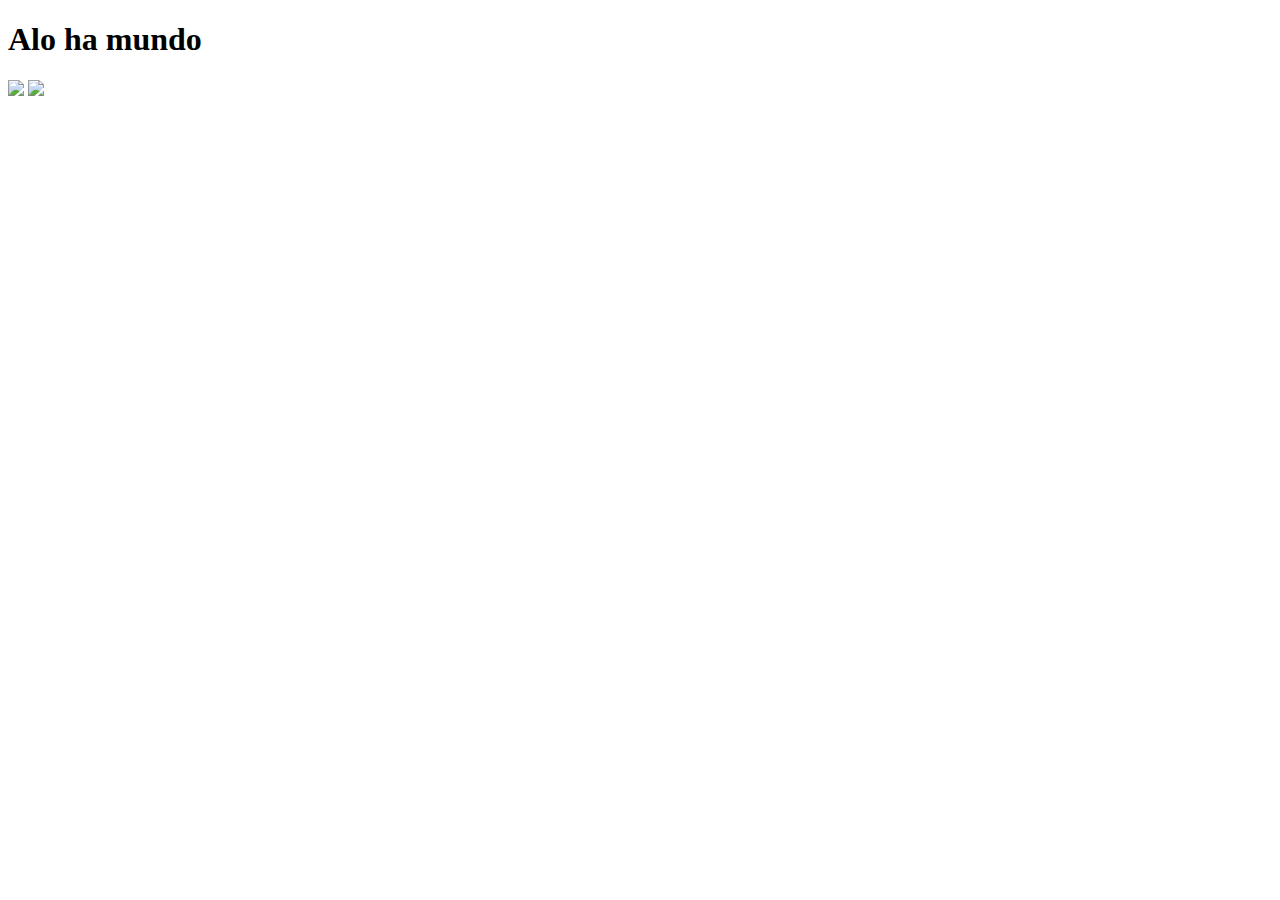
==== index.html @ f25265f7 "Primeira pagina html" ====
<!doctype html>
<html lang ="pt-br"> <!-- Tag de abertura -->
	<head><!--Cabe�a -->
		<meta charset ="utf-8">
		<title>Minha primeira paina</title>
	</head>
	<body><!-- Corpo -->
		<h1>Alo ha mundo</h1>
		<img src="https://www.w3.org/QA/Tools/I_heart_validator"/>
<img src="https://www.w3.org/2018/12/w3cx-fewd.png"/>
        </body>
</html> <!-- Tag de fechamento -->
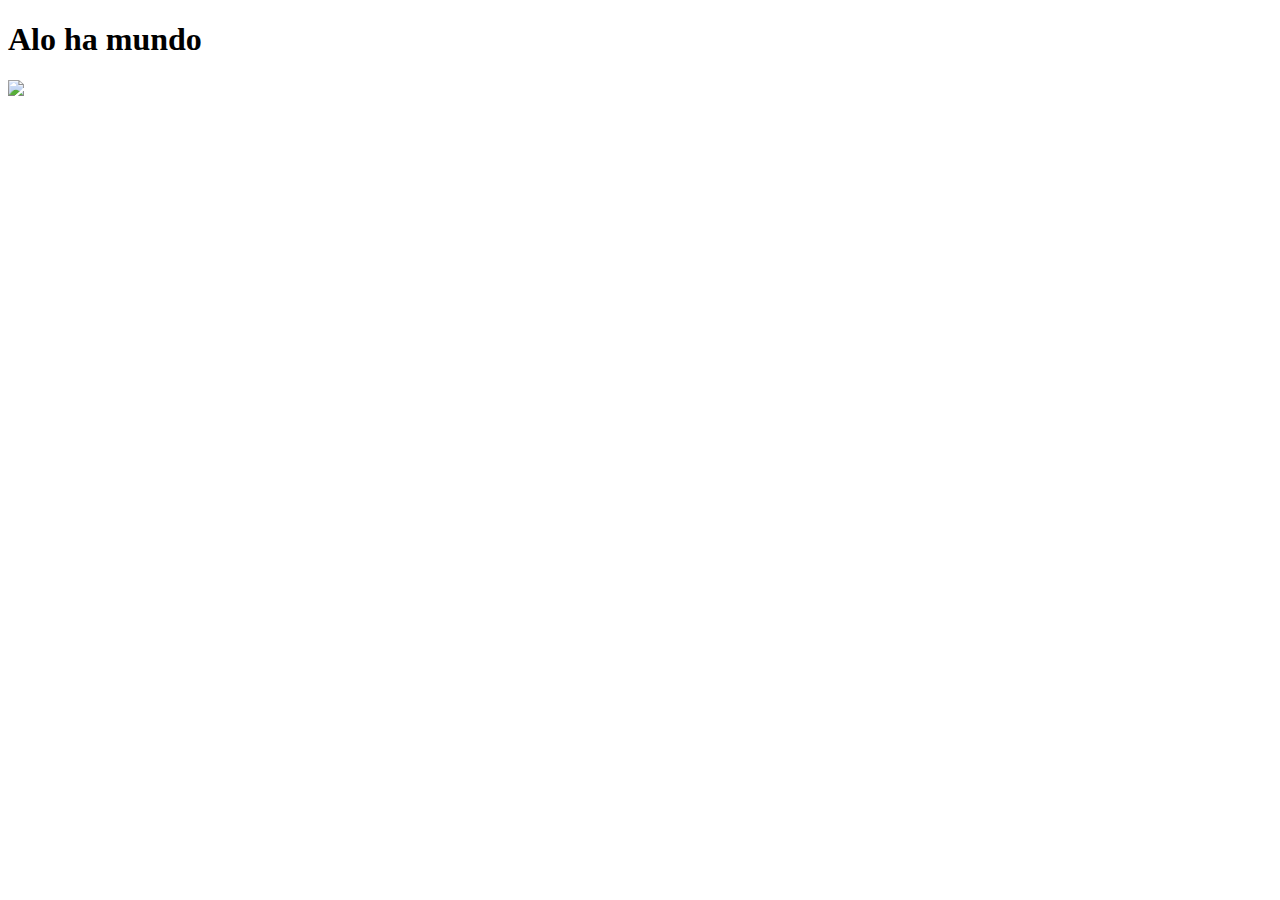
==== commit c87591a9: "Update index.html" ====
--- a/index.html
+++ b/index.html
@@ -1,12 +1,11 @@
 <!doctype html>
 <html lang ="pt-br"> <!-- Tag de abertura -->
-	<head><!--Cabe�a -->
+	<head><!--Cabeça -->
 		<meta charset ="utf-8">
 		<title>Minha primeira paina</title>
 	</head>
 	<body><!-- Corpo -->
 		<h1>Alo ha mundo</h1>
 		<img src="https://www.w3.org/QA/Tools/I_heart_validator"/>
-<img src="https://www.w3.org/2018/12/w3cx-fewd.png"/>
         </body>
-</html> <!-- Tag de fechamento -->+</html> <!-- Tag de fechamento -->
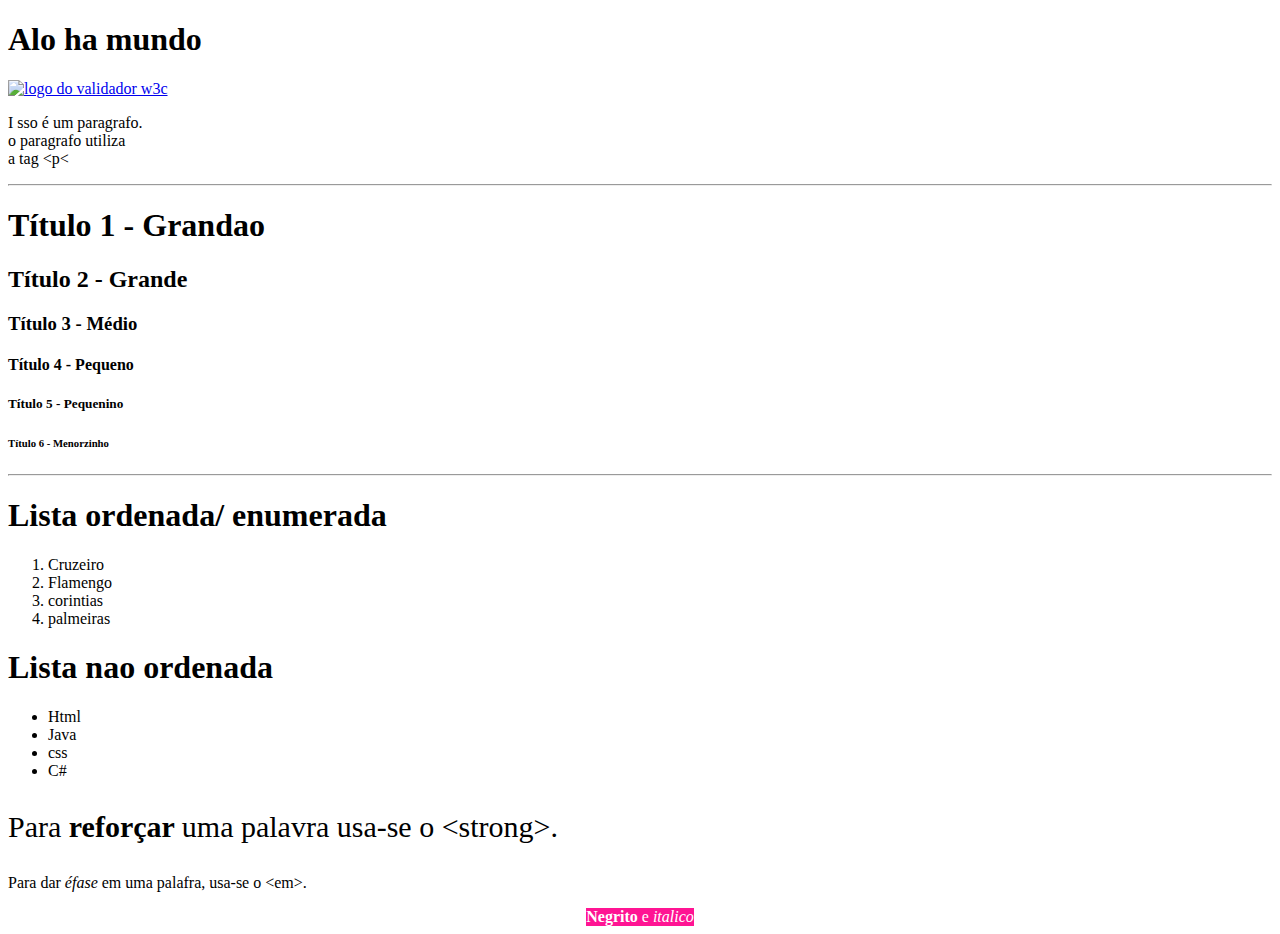
==== commit 7e0fce54: "Tags novas" ====
--- a/index.html
+++ b/index.html
@@ -1,11 +1,76 @@
 <!doctype html>
 <html lang ="pt-br"> <!-- Tag de abertura -->
-	<head><!--Cabeça -->
-		<meta charset ="utf-8">
+	<head><!--Cabe�a -->
+		<!-- <meta charset ="utf-8">-->
 		<title>Minha primeira paina</title>
-	</head>
+
+		</head>
+
 	<body><!-- Corpo -->
+
 		<h1>Alo ha mundo</h1>
-		<img src="https://www.w3.org/QA/Tools/I_heart_validator"/>
-        </body>
+
+
+		<a href="https://validator.w3.org/" target="blank"><!-- "target" abre uma nova aba -->
+
+ 
+		<img  
+			style = "display: block; 
+			margin:0 auto;"
+			src="https://www.w3.org/QA/Tools/I_heart_validator" alt="logo do validador w3c" title = "validador W3c"
+		/>
+		</a>
+		<p>I
+			sso � um paragrafo.<br><!--quebra de linha-->
+		 	o paragrafo utiliza <br>
+			a tag &lt;p&lt; <br>
+		</p>
+
+			<!--Linha de difisao-->
+
+
+			<hr>
+			<h1>T�tulo 1 - Grandao</h1>
+			<h2>T�tulo 2 - Grande</h2>
+			<h3>T�tulo 3 - M�dio</h3>
+			<h4>T�tulo 4 - Pequeno</h4>
+			<h5>T�tulo 5 - Pequenino</h5>
+			<h6>T�tulo 6 - Menorzinho</h6>
+			<hr>
+
+			<h1>Lista ordenada/ enumerada</h1>
+			<ol>
+				<li>Cruzeiro</li>
+				<li>Flamengo</li>
+				<li>corintias</li>
+				<li>palmeiras</li>
+
+			</ol>
+			<h1>Lista nao ordenada</h1>
+			<ul>
+				<li>Html</li>
+				<li>Java</li>
+				<li>css</li>
+				<li>C#</li>
+			</ul>
+			<p style="font-size: 30px;"><!-- Aumenta a fonte -->
+
+				Para<strong> refor�ar </strong> uma palavra usa-se o &lt;strong&gt;.
+			</p>
+			<p>
+				Para dar <em>�fase</em> em uma palafra, usa-se o &lt;em&gt;.
+			</p>
+			<p style ="width: fit-content;
+			margin: 0 auto;
+			background-color: deeppink;
+			color: white">
+				
+
+				<strong> Negrito </strong> e <em> italico </em>
+
+			</p>
+			
+
+
+	</body>
 </html> <!-- Tag de fechamento -->
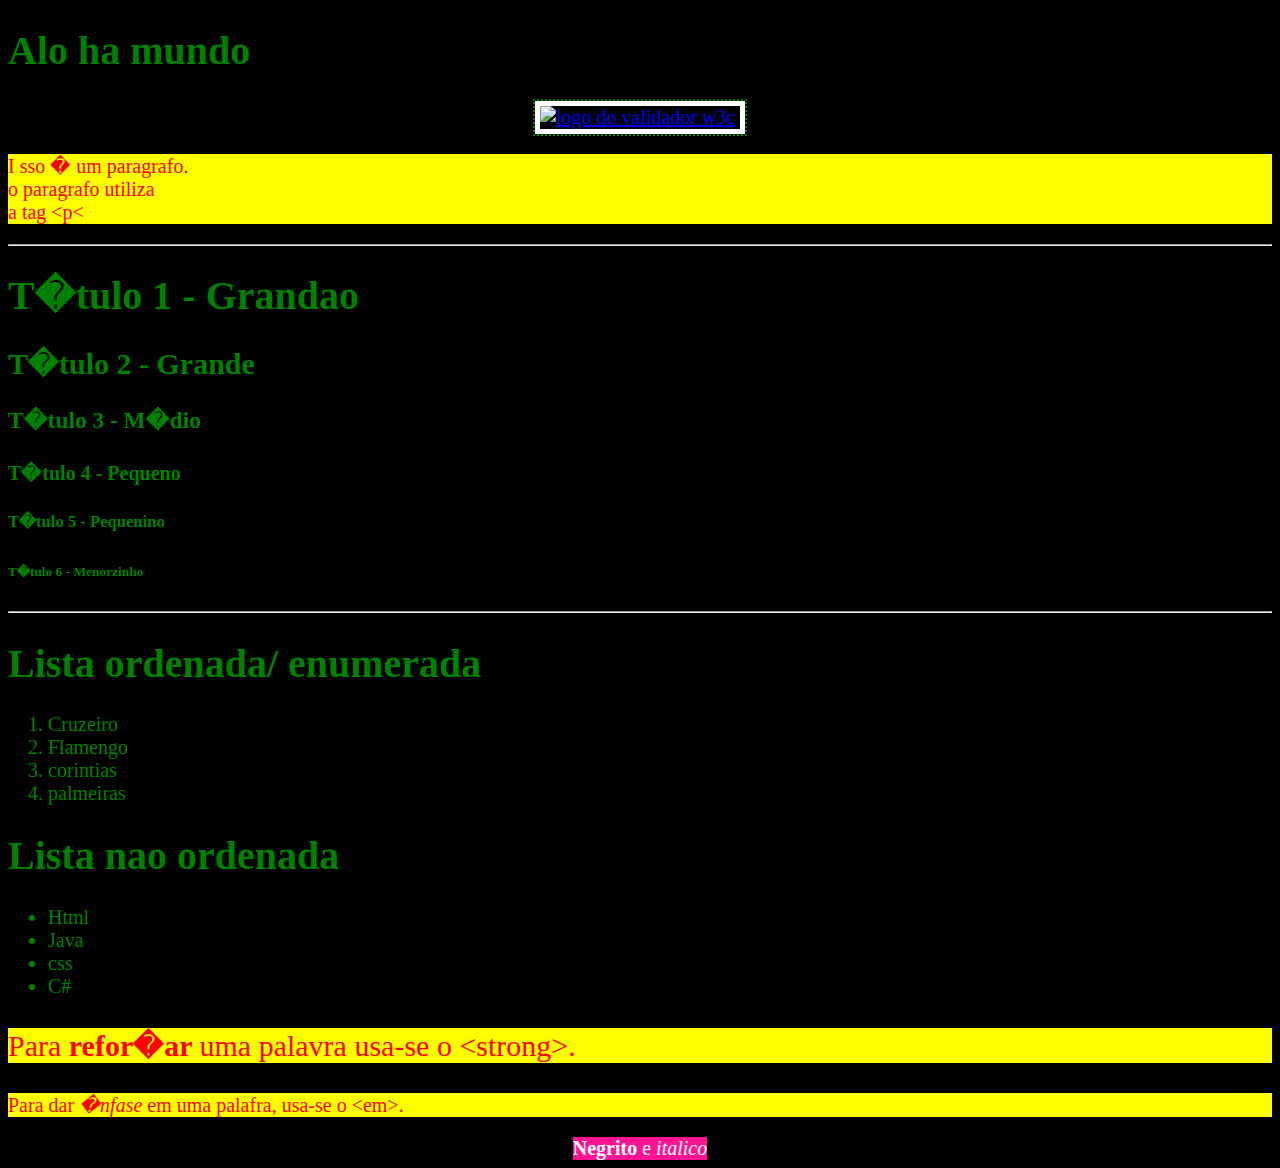
==== commit 276c4f92: "Css" ====
--- a/index.html
+++ b/index.html
@@ -1,10 +1,32 @@
 <!doctype html>
 <html lang ="pt-br"> <!-- Tag de abertura -->
 	<head><!--Cabe�a -->
-		<!-- <meta charset ="utf-8">-->
+		<meta charset ="UTF-8">
 		<title>Minha primeira paina</title>
 
+		<style >
+		/*seletor de elementos*/
+		p{
+			background-color: yellow;
+			color: red;
+		}
+		body{
+			background-color: black;
+			color: green;
+			font-size: 20px;
+		}
+
+		img{
+			width: 200px;
+			border: 5px solid white;
+			outline: 2px dotted green;
+		}
+
+		</style>
 		</head>
+
+
+
 
 	<body><!-- Corpo -->
 
@@ -58,7 +80,7 @@
 				Para<strong> refor�ar </strong> uma palavra usa-se o &lt;strong&gt;.
 			</p>
 			<p>
-				Para dar <em>�fase</em> em uma palafra, usa-se o &lt;em&gt;.
+				Para dar <em>�nfase</em> em uma palafra, usa-se o &lt;em&gt;.
 			</p>
 			<p style ="width: fit-content;
 			margin: 0 auto;
